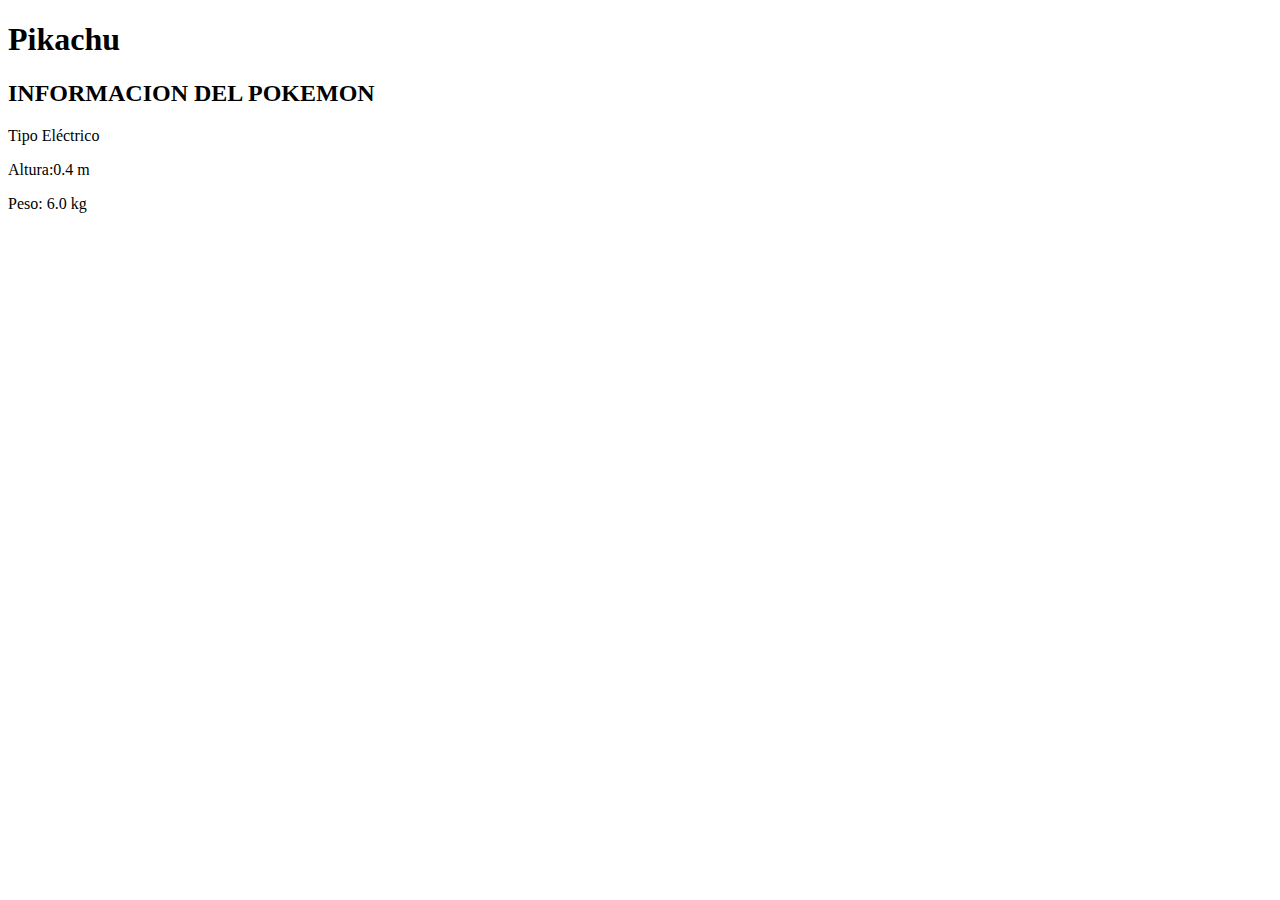
==== Ejercicio2_FichaPokemon /index.html @ 626e7f8d "segundo trabajo Jem" ====
<!DOCTYPE html>
<html lang="en">
<head>
    <meta charset="UTF-8">
    <meta name="viewport" content="width=device-width, initial-scale=1.0">
    <title>Ficha de Pikachu</title>
</head>
<body>
     <header>
        <h1> Pikachu</h1>
    </header>
    <section>
        <h2>INFORMACION DEL POKEMON</h2>
        <p> Tipo Eléctrico</p>
        <p> Altura:0.4 m</p>
        <p>Peso: 6.0 kg</p>
        
    </section>

    
</body>
</html>
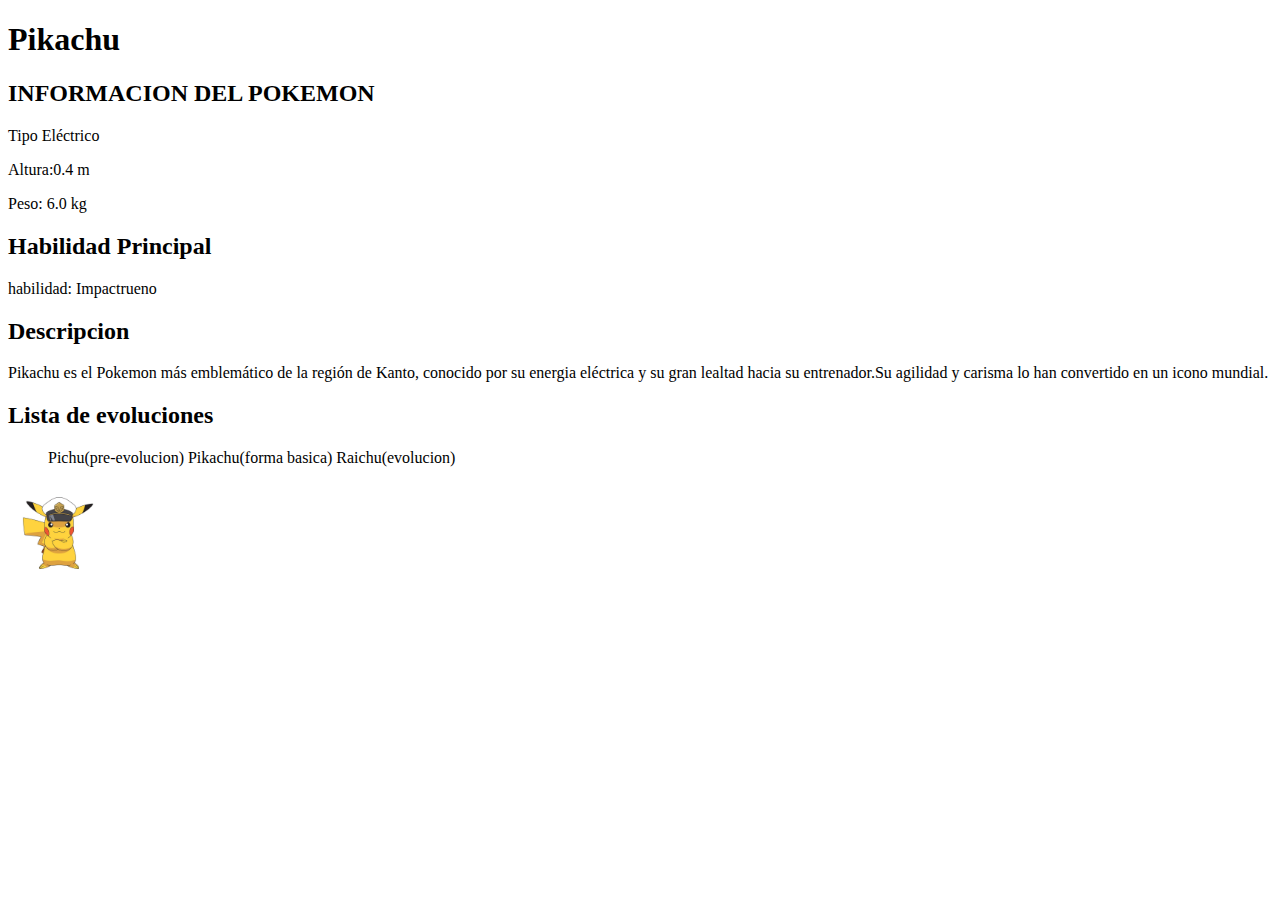
==== commit ffed8d81: "segundo trabajo" ====
--- a/Ejercicio2_FichaPokemon /index.html
+++ b/Ejercicio2_FichaPokemon /index.html
@@ -14,7 +14,22 @@
         <p> Tipo Eléctrico</p>
         <p> Altura:0.4 m</p>
         <p>Peso: 6.0 kg</p>
-        
+        <h2> Habilidad Principal</h2>
+        <p>habilidad: Impactrueno</p>
+        <h2>Descripcion </h2>
+        <p> Pikachu es el Pokemon más emblemático de la 
+            región de Kanto, conocido por su energia eléctrica
+            y su gran lealtad hacia su entrenador.Su agilidad y carisma
+            lo han convertido en un icono mundial.
+        </p>
+        <h2>Lista de evoluciones </h2>
+        <ul>
+            Pichu(pre-evolucion)
+            Pikachu(forma basica)
+            Raichu(evolucion)
+        </ul>
+        <img src="R.jpg"width ="100">
+
     </section>
 
     
